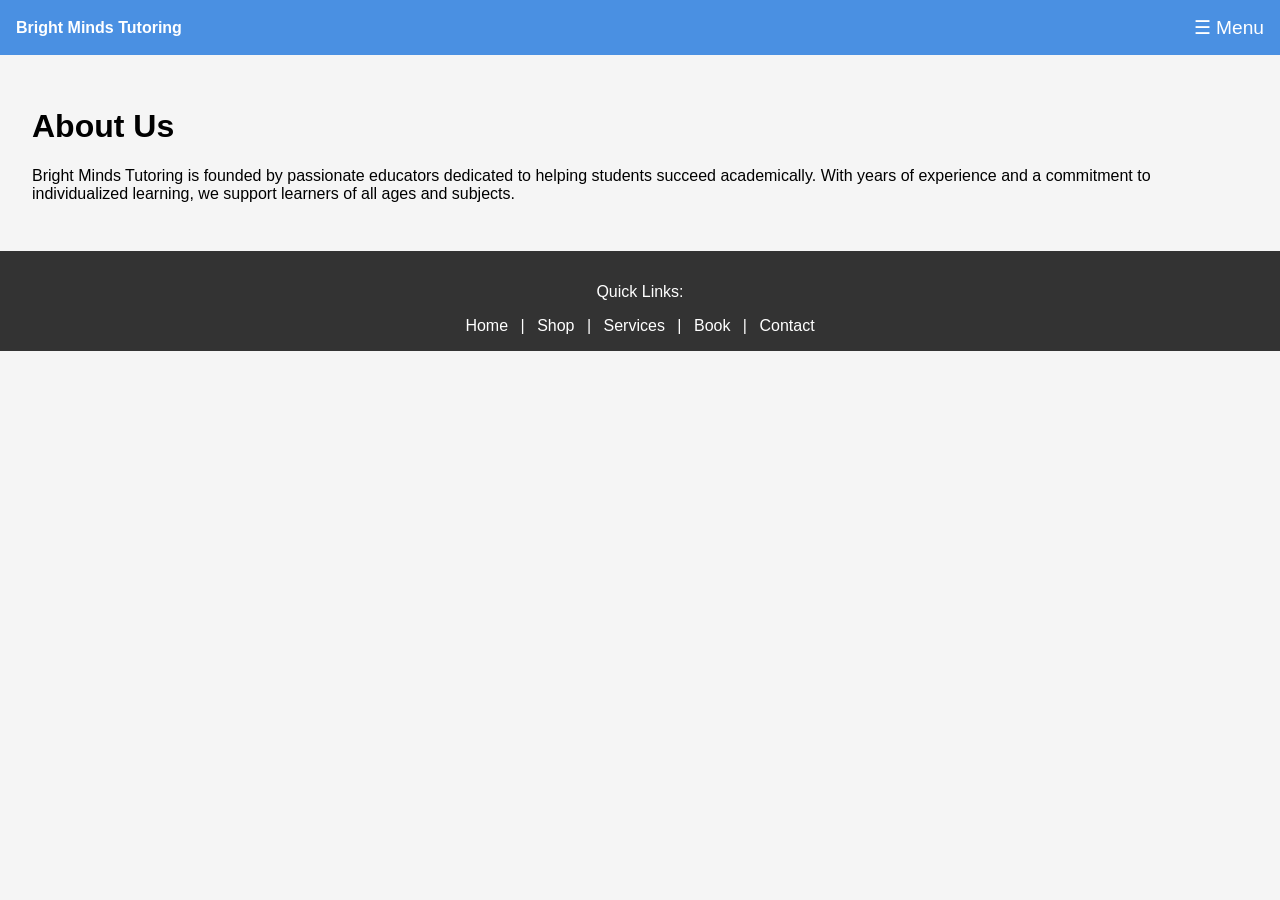
==== about.html @ 632640cb "initial" ====
<!DOCTYPE html>
<html lang="en">
<head>
  <meta charset="UTF-8">
  <meta name="viewport" content="width=device-width, initial-scale=1.0">
  <title>About Us - Bright Minds Tutoring</title>
  <link rel="stylesheet" href="styles.css">
</head>
<body>
  <header>
    <nav>
      <div><strong>Bright Minds Tutoring</strong></div>
      <div class="dropdown">
        <div class="menu">☰ Menu</div>
        <div class="nav-links">
          <a href="index.html">Home</a>
          <a href="shop.html">Shop</a>
          <a href="services.html">Services</a>
          <a href="calendar.html">Book a Session</a>
          <a href="contact.html">Contact</a>
        </div>
      </div>
    </nav>
  </header>
  <main>
    <h1>About Us</h1>
    <p>Bright Minds Tutoring is founded by passionate educators dedicated to helping students succeed academically. With years of experience and a commitment to individualized learning, we support learners of all ages and subjects.</p>
  </main>
  <footer>
    <p>Quick Links:</p>
    <a href="index.html">Home</a> |
    <a href="shop.html">Shop</a> |
    <a href="services.html">Services</a> |
    <a href="calendar.html">Book</a> |
    <a href="contact.html">Contact</a>
  </footer>
  <script src="script.js"></script>
</body>
</html>
---- styles.css ----
body {
  font-family: Arial, sans-serif;
  margin: 0;
  background-color: #f5f5f5;
}
header {
  background-color: #4a90e2;
  padding: 1rem;
  color: white;
  position: relative;
}
nav {
  display: flex;
  justify-content: space-between;
  align-items: center;
  flex-wrap: wrap;
}
.nav-links {
  display: none;
  flex-direction: column;
  background-color: #357ab8;
  width: 100%;
}
.nav-links a {
  padding: 1rem;
  color: white;
  text-decoration: none;
  border-top: 1px solid #2c6ba6;
}
.nav-links a:hover {
  background-color: #2c6ba6;
}
.dropdown:hover .nav-links {
  display: flex;
}
.menu {
  font-size: 1.2rem;
  cursor: pointer;
}
main {
  padding: 2rem;
}
footer {
  background-color: #333;
  color: white;
  padding: 1rem;
  text-align: center;
}
footer a {
  color: #fff;
  margin: 0 0.5rem;
  text-decoration: none;
}

@media (max-width: 768px) {
  nav {
    flex-direction: column;
    align-items: flex-start;
  }
  .nav-links {
    display: none;
    flex-direction: column;
    width: 100%;
  }
  .dropdown:hover .nav-links {
    display: flex;
  }
}
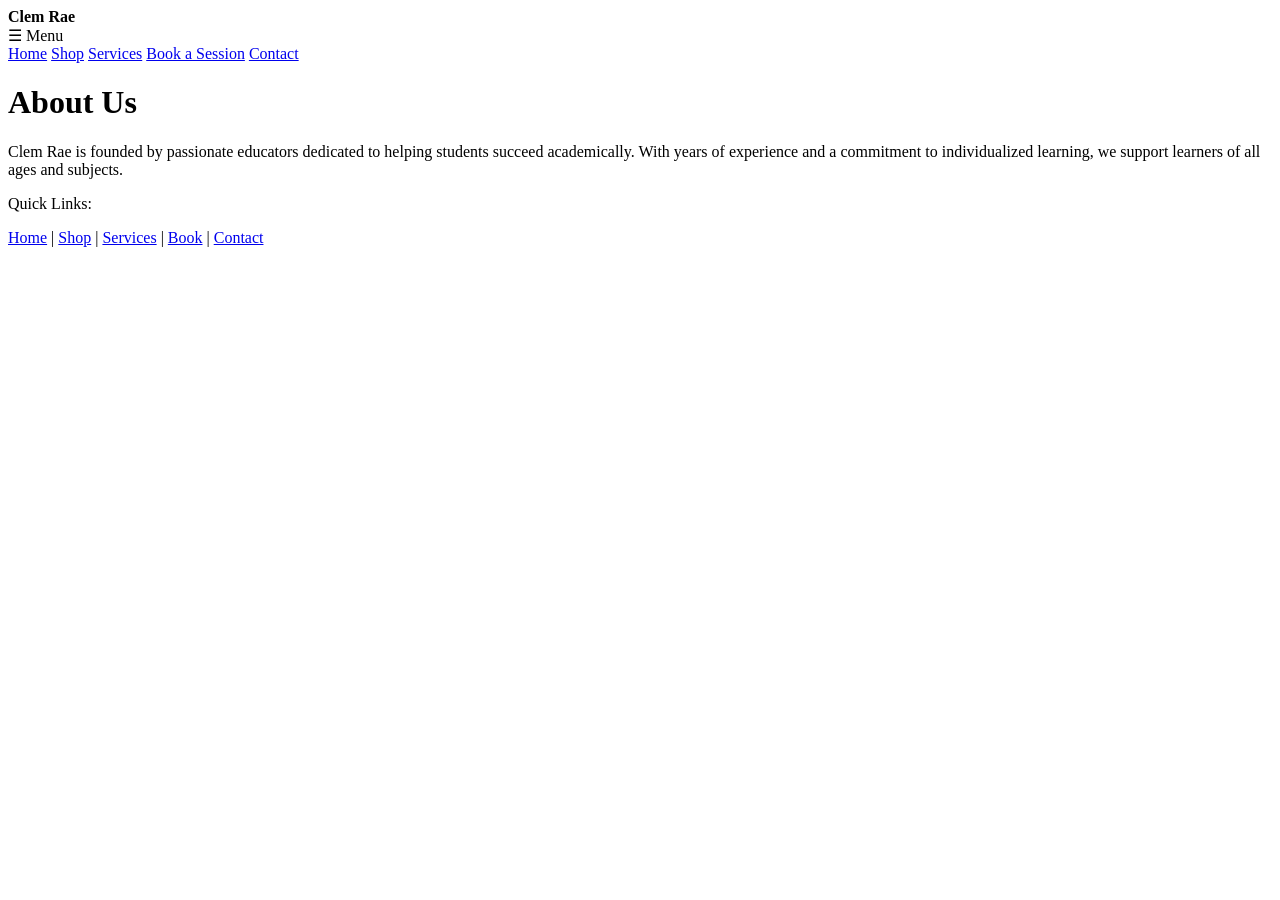
==== commit 238301e0: "724" ====
--- a/about.html
+++ b/about.html
@@ -3,13 +3,13 @@
 <head>
   <meta charset="UTF-8">
   <meta name="viewport" content="width=device-width, initial-scale=1.0">
-  <title>About Us - Bright Minds Tutoring</title>
-  <link rel="stylesheet" href="styles.css">
+  <title>About Us - Clem Rae</title>
+  <link rel="stylesheet" href="style.css">
 </head>
 <body>
   <header>
     <nav>
-      <div><strong>Bright Minds Tutoring</strong></div>
+      <div><strong>Clem Rae</strong></div>
       <div class="dropdown">
         <div class="menu">☰ Menu</div>
         <div class="nav-links">
@@ -24,7 +24,7 @@
   </header>
   <main>
     <h1>About Us</h1>
-    <p>Bright Minds Tutoring is founded by passionate educators dedicated to helping students succeed academically. With years of experience and a commitment to individualized learning, we support learners of all ages and subjects.</p>
+    <p>Clem Rae is founded by passionate educators dedicated to helping students succeed academically. With years of experience and a commitment to individualized learning, we support learners of all ages and subjects.</p>
   </main>
   <footer>
     <p>Quick Links:</p>
--- a/style.css
+++ b/style.css
@@ -0,0 +1,74 @@
+/* 🌟 BUTTON STYLE */
+.button-primary {
+  display: inline-block;
+  margin-top: 1.5rem;
+  background-color: #81a4f0;
+  color: white;
+  padding: 0.75rem 1.5rem;
+  border-radius: 8px;
+  font-size: 1rem;
+  text-decoration: none;
+  transition: background-color 0.3s ease;
+}
+
+.button-primary:hover {
+  background-color: #5c88e0;
+}
+
+/* 💬 TESTIMONIALS */
+.testimonials {
+  padding: 3rem 2rem;
+  background: linear-gradient(135deg, #f7faff, #fff5f8);
+  text-align: center;
+}
+
+.testimonials h2 {
+  font-size: 2rem;
+  margin-bottom: 2rem;
+}
+
+.testimonial-card {
+  max-width: 600px;
+  margin: 1rem auto;
+  padding: 1.5rem;
+  background: #ffffff;
+  border-radius: 10px;
+  box-shadow: 0 4px 10px rgba(0, 0, 0, 0.05);
+  font-style: italic;
+}
+
+.testimonial-card span {
+  display: block;
+  margin-top: 1rem;
+  font-weight: bold;
+  font-style: normal;
+  color: #666;
+}
+
+/* 🖼️ GALLERY */
+.gallery {
+  padding: 3rem 2rem;
+  background: #fefeff;
+  text-align: center;
+}
+
+.gallery h2 {
+  font-size: 2rem;
+  margin-bottom: 2rem;
+}
+
+.gallery-grid {
+  display: grid;
+  grid-template-columns: repeat(auto-fit, minmax(250px, 1fr));
+  gap: 1.5rem;
+  max-width: 1000px;
+  margin: 0 auto;
+}
+
+.gallery-grid img {
+  width: 100%;
+  height: auto;
+  border-radius: 10px;
+  object-fit: cover;
+  box-shadow: 0 2px 10px rgba(0, 0, 0, 0.08);
+}
